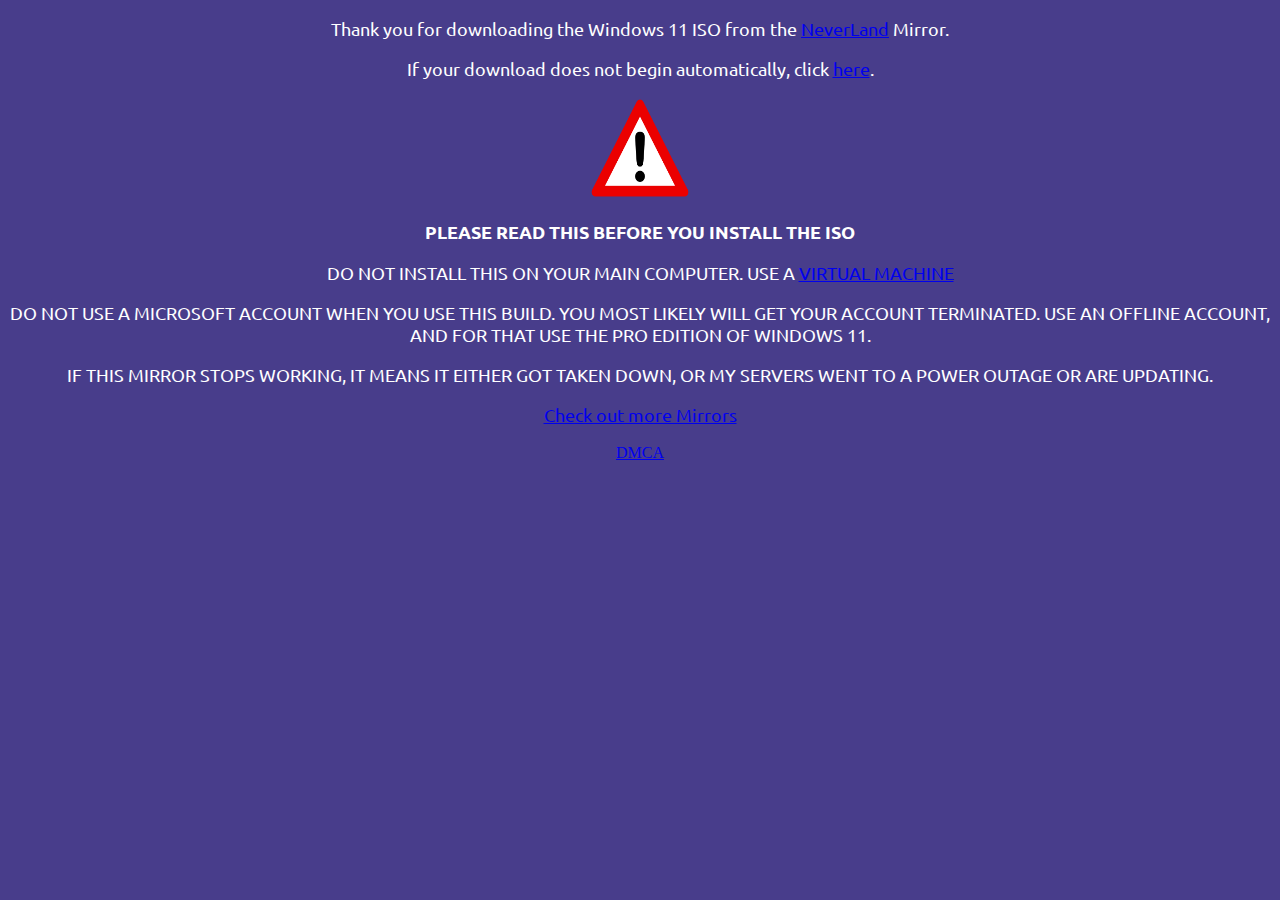
==== index.html @ f4f47225 "lol" ====
<!DOCTYPE html>
<html>
    <head>
        <title>NeverLand - Windows 11 Mirror</title>
        <link rel="stylesheet" href="css/index.css">
        <link rel="icon" href="img/nlwin11.png" type="image/x-icon">
        <meta property="og:title" content="Get Windows 11 - NeverLand mirror" />
        <meta property="og:type" content="website" />
        <meta property="og:url" content="https://neverland-windows11iso.gq/" />
        <meta property="og:image" content="img/nlwin11.png" />
        <meta property="og:description" content="A mirror for the Windows 11 ISO." />
        <meta http-equiv="refresh" content="5; url=21996.1.210529-1541.co_release_CLIENT_CONSUMER_x64FRE_en-us.iso">
    </head>
    <body>
        <center><p class="title">Thank you for downloading the Windows 11 ISO from the <a href="https://neverlandyt.com">NeverLand</a> Mirror.</p></center>
        <center><p>If your download does not begin automatically, click <a href="21996.1.210529-1541.co_release_CLIENT_CONSUMER_x64FRE_en-us.iso">here</a>.</p></center>
        <center><img src="img/warning.png" alt="Warning" width="100" height="100"></center>
        <center><p class="title"><b>PLEASE READ THIS BEFORE YOU INSTALL THE ISO</b></p></center>
        <center><p>DO NOT INSTALL THIS ON YOUR MAIN COMPUTER. USE A <a href="https://en.wikipedia.org/wiki/Virtual_machine">VIRTUAL MACHINE</a></p></center>
        <center><p>DO NOT USE A MICROSOFT ACCOUNT WHEN YOU USE THIS BUILD. YOU MOST LIKELY WILL GET YOUR ACCOUNT TERMINATED. USE AN OFFLINE ACCOUNT, AND FOR THAT USE THE PRO EDITION OF WINDOWS 11.</p></center>
        <center><p>IF THIS MIRROR STOPS WORKING, IT MEANS IT EITHER GOT TAKEN DOWN, OR MY SERVERS WENT TO A POWER OUTAGE OR ARE UPDATING.</p></center>
        <center><p><a href="https://getwindows11.tech">Check out more Mirrors</a></p></center>
        <center><p></p><a href="dmca.html">DMCA</a></p></center>
    </body>
</html>
---- css/index.css ----
@import url('https://fonts.googleapis.com/css2?family=Ubuntu&display=swap');
body {background-color:darkslateblue}
p {color:white;font-family:ubuntu}
p {color:white;font-family:ubuntu;font-size:large}
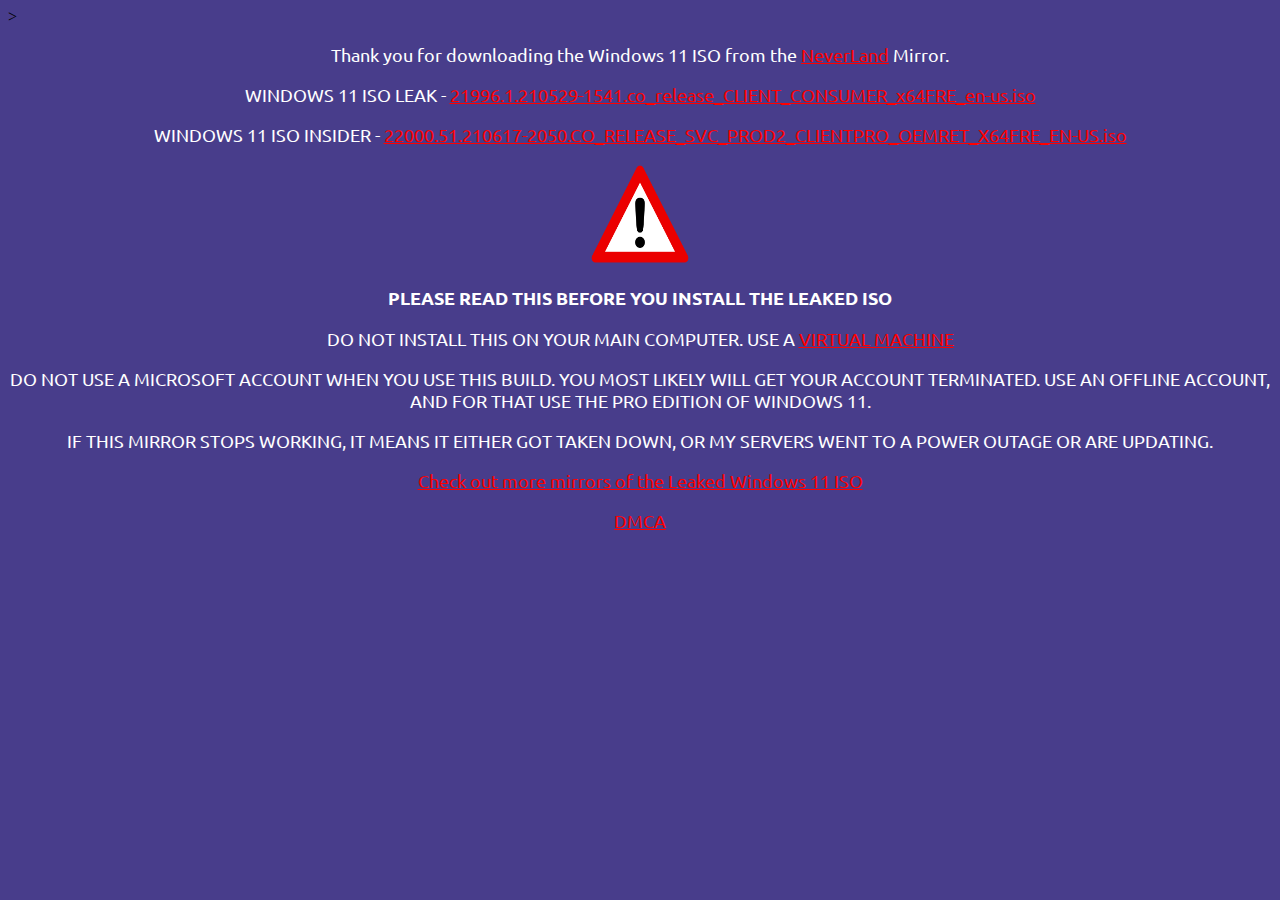
==== commit 63f8c7b2: "Updated it and added the Windows 11 Insider ISO" ====
--- a/index.html
+++ b/index.html
@@ -9,17 +9,18 @@
         <meta property="og:url" content="https://neverland-windows11iso.gq/" />
         <meta property="og:image" content="img/nlwin11.png" />
         <meta property="og:description" content="A mirror for the Windows 11 ISO." />
-        <meta http-equiv="refresh" content="5; url=21996.1.210529-1541.co_release_CLIENT_CONSUMER_x64FRE_en-us.iso">
+        <! meta http-equiv="refresh" content="5; url=21996.1.210529-1541.co_release_CLIENT_CONSUMER_x64FRE_en-us.iso">>
     </head>
     <body>
         <center><p class="title">Thank you for downloading the Windows 11 ISO from the <a href="https://neverlandyt.com">NeverLand</a> Mirror.</p></center>
-        <center><p>If your download does not begin automatically, click <a href="21996.1.210529-1541.co_release_CLIENT_CONSUMER_x64FRE_en-us.iso">here</a>.</p></center>
+        <center><p>WINDOWS 11 ISO LEAK - <a href="21996.1.210529-1541.co_release_CLIENT_CONSUMER_x64FRE_en-us.iso">21996.1.210529-1541.co_release_CLIENT_CONSUMER_x64FRE_en-us.iso</a></p></center>
+        <center><p>WINDOWS 11 ISO INSIDER - <a href="22000.51.210617-2050.CO_RELEASE_SVC_PROD2_CLIENTPRO_OEMRET_X64FRE_EN-US.iso">22000.51.210617-2050.CO_RELEASE_SVC_PROD2_CLIENTPRO_OEMRET_X64FRE_EN-US.iso</a></p></center>
         <center><img src="img/warning.png" alt="Warning" width="100" height="100"></center>
-        <center><p class="title"><b>PLEASE READ THIS BEFORE YOU INSTALL THE ISO</b></p></center>
+        <center><p class="title"><b>PLEASE READ THIS BEFORE YOU INSTALL THE LEAKED ISO</b></p></center>
         <center><p>DO NOT INSTALL THIS ON YOUR MAIN COMPUTER. USE A <a href="https://en.wikipedia.org/wiki/Virtual_machine">VIRTUAL MACHINE</a></p></center>
         <center><p>DO NOT USE A MICROSOFT ACCOUNT WHEN YOU USE THIS BUILD. YOU MOST LIKELY WILL GET YOUR ACCOUNT TERMINATED. USE AN OFFLINE ACCOUNT, AND FOR THAT USE THE PRO EDITION OF WINDOWS 11.</p></center>
         <center><p>IF THIS MIRROR STOPS WORKING, IT MEANS IT EITHER GOT TAKEN DOWN, OR MY SERVERS WENT TO A POWER OUTAGE OR ARE UPDATING.</p></center>
-        <center><p><a href="https://getwindows11.tech">Check out more Mirrors</a></p></center>
-        <center><p></p><a href="dmca.html">DMCA</a></p></center>
+        <center><p><a href="https://getwindows11.tech">Check out more mirrors of the Leaked Windows 11 ISO</a></p></center>
+        <center><p><a href="dmca.html">DMCA</a></p></center>
     </body>
 </html>--- a/css/index.css
+++ b/css/index.css
@@ -1,4 +1,4 @@
 @import url('https://fonts.googleapis.com/css2?family=Ubuntu&display=swap');
 body {background-color:darkslateblue}
-p {color:white;font-family:ubuntu}
-p {color:white;font-family:ubuntu;font-size:large}+p {color:white;font-family:ubuntu;font-size:large}
+a {color:red}